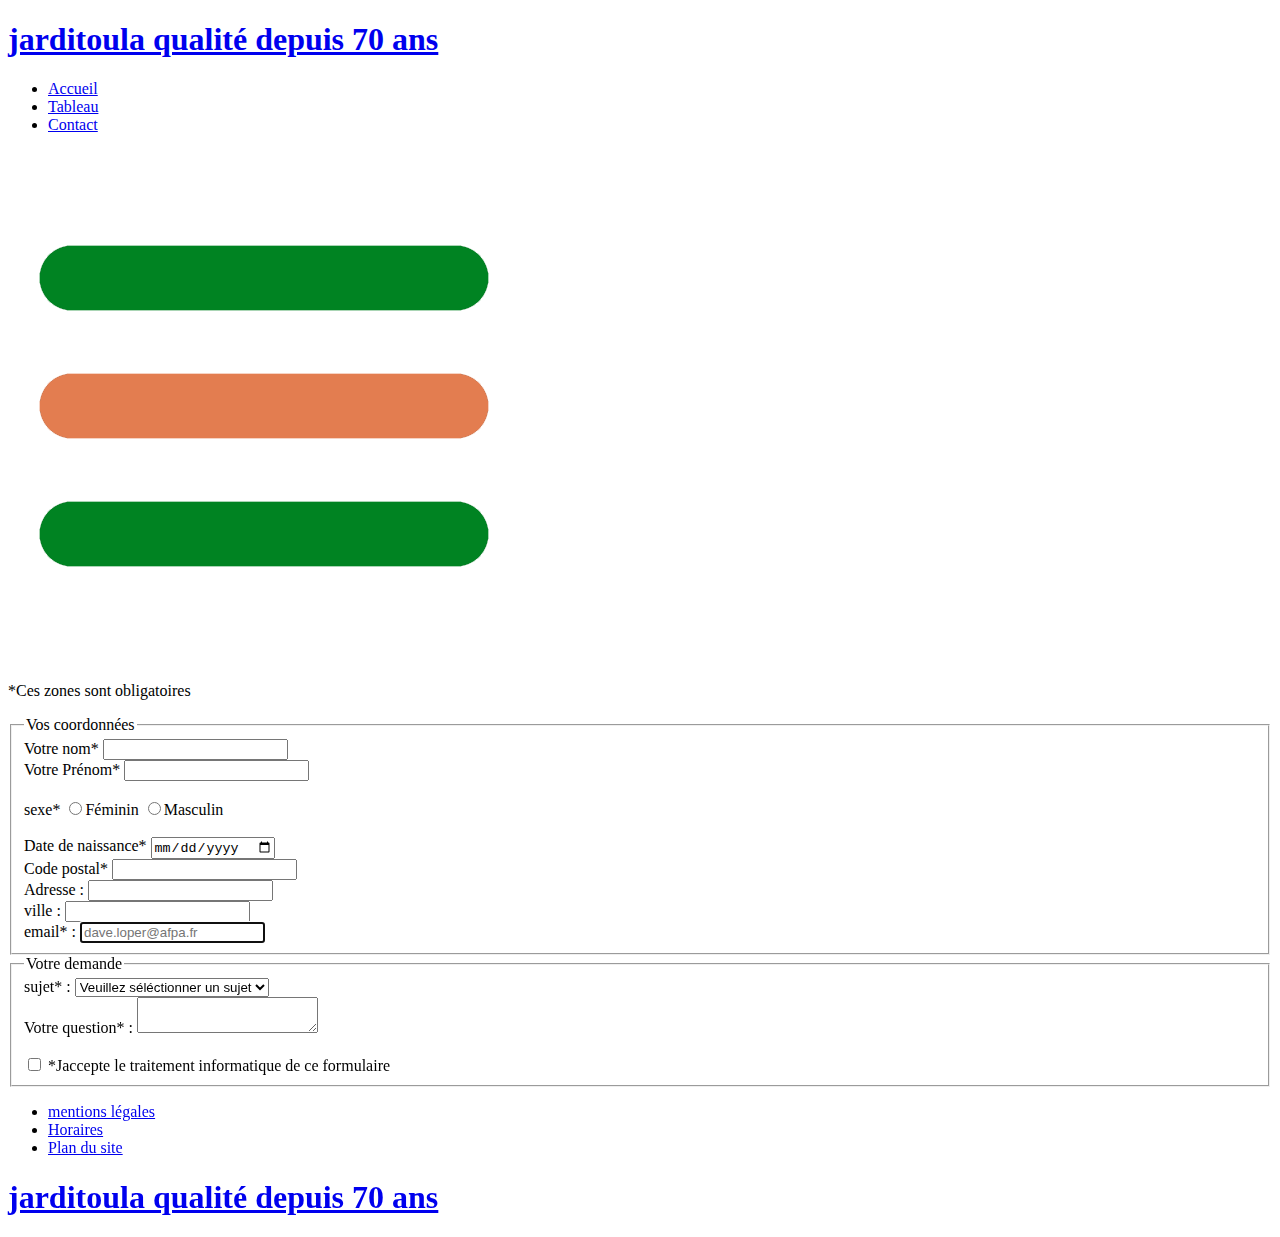
==== contact.html @ 1943017d "init jarditou" ====
<!DOCTYPE html>
<html lang="en">
  <head>
    <meta charset="UTF-8" />
    <meta http-equiv="X-UA-Compatible" content="IE=edge" />
    <meta name="viewport" content="width=device-width, initial-scale=1.0" />
    <link rel="stylesheet" href="/jarditou_project/assets/css/style.css" />
    <title>jarditou</title>
  </head>
  <body>
    <header>
      <div class="wrapper">
        <a class="logo" href="#"
          ><h1>
            jarditou<span class="qualité">la qualité depuis 70 ans</span>
          </h1></a
        >

        <nav class="nav-bar">
          <ul>
            <li><a href="/jarditou_project/index.html">Accueil</a></li>
            <li><a href="/jarditou_project/tableau.html">Tableau</a></li>
            <li><a href="/jarditou_project/contact.html">Contact</a></li>
          </ul>
        </nav>
        <img src="assets/img/menu_icon.png" alt="" srcset="" class="menu-b" />
      </div>
    </header>

    <section id="contact">
      <p>*Ces zones sont obligatoires</p>
      <form action="destination.php" method="post" id="formulaire_contact">
        <fieldset>
          <legend>Vos coordonnées</legend>
          <label for="name">Votre nom*</label>
          <input type="text" name="name" />
          <br />
          <label for="nickname">Votre Prénom*</label>
          <input type="text" name="nickname" />
          <br /><br />
          <label for="sexe">sexe*</label>
          <input type="radio" name="sexe" />Féminin
          <input type="radio" name="sexe" />Masculin <br /><br />
          <label for="date">Date de naissance*</label>
          <input type="date" name="ddn" id="date" />
          <br />
          <label for="codepost">Code postal*</label>
          <input type="text" name="codepost" />
          <br />
          <label for="codepost">Adresse : </label>
          <input type="text" name="Adresse" />
          <br />
          <label for="ville">ville : </label>
          <input type="text" name="codepost" />
          <br />
          <label for="nom">email* :</label>
          <input
            name="mail"
            type="email"
            placeholder="dave.loper@afpa.fr"
            required
            autofocus
          />
        </fieldset>

        <fieldset>
          <legend>Votre demande</legend>
          <label for="requete">sujet* :</label>
          <select id="requete">
            <option value="" selected>Veuillez séléctionner un sujet</option>
            <option value="mes-commande">Mes commandes</option>
            <option value="ask-produdct">Question sur un produit</option>
            <option value="Reclame">Récalamtion</option>
            <option value="others">Autres</option>
          </select>
          <br />
          <label for="requete">Votre question* :</label>
          <textarea name="ask"></textarea>
          <br /><br />
          <input type="checkbox" name="accept" />
          <label for="ville"
            >*Jaccepte le traitement informatique de ce formulaire
          </label>
        </fieldset>
      </form>
    </section>

    <footer>
      <div class="wrapper">
        <nav>
          <ul>
            <li><a href="#">mentions légales</a></li>
            <li><a href="#">Horaires</a></li>
            <li><a href="#">Plan du site</a></li>
          </ul>
        </nav>
        <a class="logo" href="#"
          ><h1>
            jarditou<span class="qualité">la qualité depuis 70 ans</span>
          </h1></a
        >
      </div>
    </footer>
  </body>
</html>
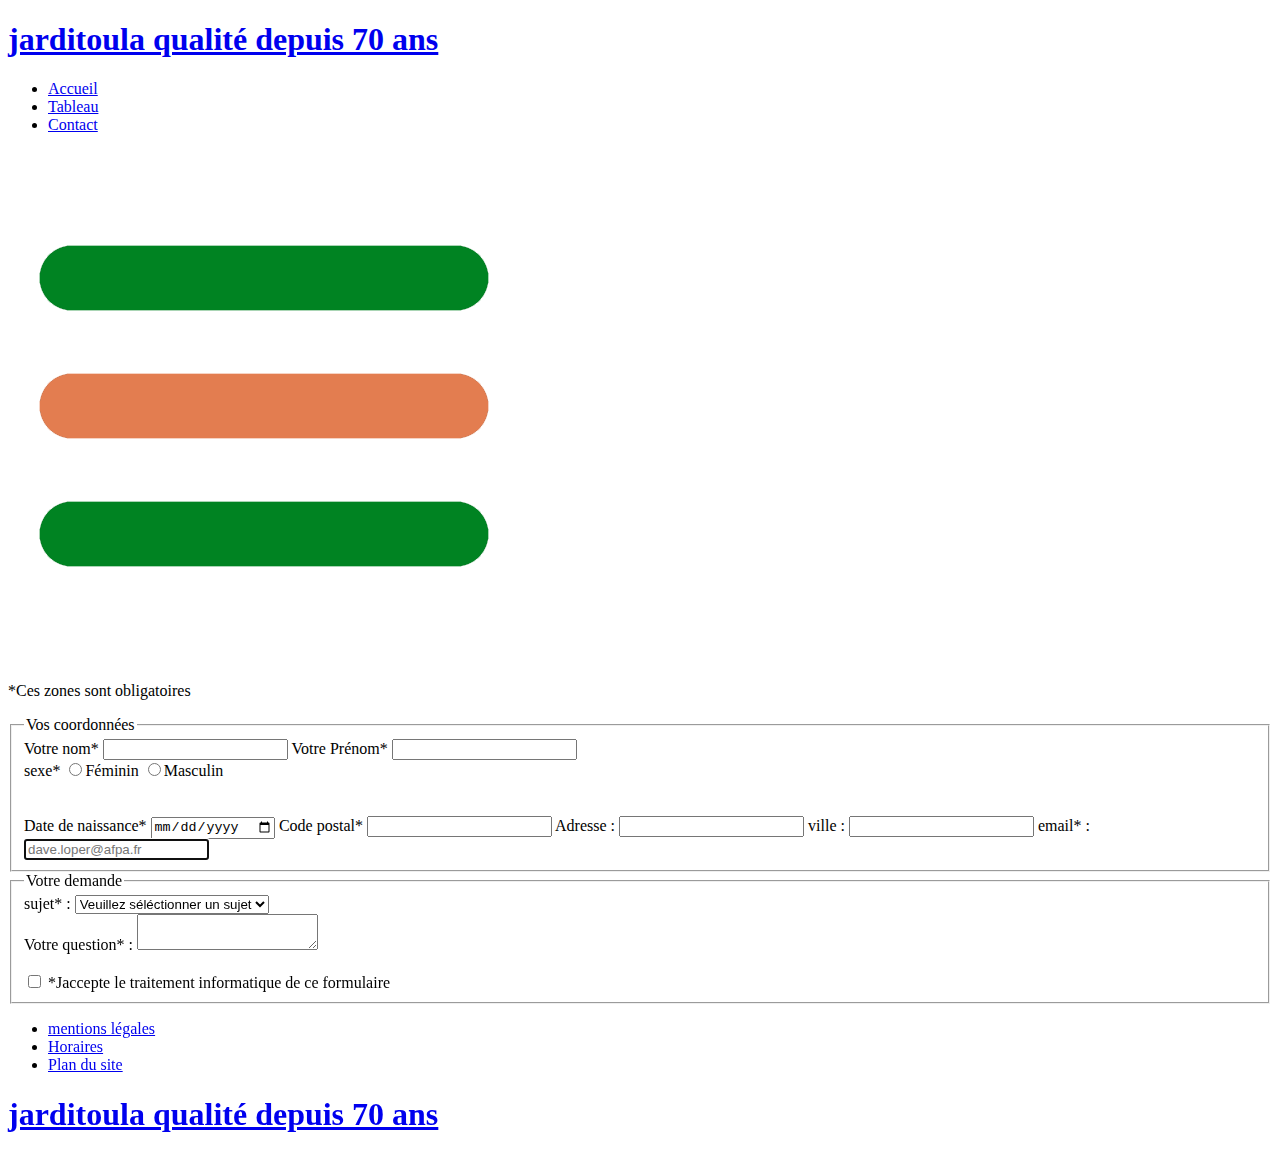
==== commit 628e371a: "actualisation html+Css 08/01/2023" ====
--- a/contact.html
+++ b/contact.html
@@ -26,33 +26,44 @@
         <img src="assets/img/menu_icon.png" alt="" srcset="" class="menu-b" />
       </div>
     </header>
-
+<script>
+        const burger = document.querySelector(".menu-b")
+        const navLinks = document.querySelector(".nav-bar")
+ 
+        burger.addEventListener('click',()=>{
+        navLinks.classList.toggle('mobile-menu')
+        })
+</script>
     <section id="contact">
       <p>*Ces zones sont obligatoires</p>
       <form action="destination.php" method="post" id="formulaire_contact">
-        <fieldset>
+        <fieldset class="coordonné">
           <legend>Vos coordonnées</legend>
           <label for="name">Votre nom*</label>
           <input type="text" name="name" />
-          <br />
+          
           <label for="nickname">Votre Prénom*</label>
           <input type="text" name="nickname" />
+          <br />
+         <div class="sexe">
+           <label for="sexe">sexe*</label>
+          <input type="radio" name="sexe" />Féminin
+          <input type="radio" name="sexe" />Masculin
+         </div>
+          
           <br /><br />
-          <label for="sexe">sexe*</label>
-          <input type="radio" name="sexe" />Féminin
-          <input type="radio" name="sexe" />Masculin <br /><br />
           <label for="date">Date de naissance*</label>
           <input type="date" name="ddn" id="date" />
-          <br />
+          
           <label for="codepost">Code postal*</label>
           <input type="text" name="codepost" />
-          <br />
+          
           <label for="codepost">Adresse : </label>
           <input type="text" name="Adresse" />
-          <br />
+          
           <label for="ville">ville : </label>
           <input type="text" name="codepost" />
-          <br />
+          
           <label for="nom">email* :</label>
           <input
             name="mail"
@@ -63,7 +74,7 @@
           />
         </fieldset>
 
-        <fieldset>
+        <fieldset class="coordonné">
           <legend>Votre demande</legend>
           <label for="requete">sujet* :</label>
           <select id="requete">
@@ -77,10 +88,11 @@
           <label for="requete">Votre question* :</label>
           <textarea name="ask"></textarea>
           <br /><br />
-          <input type="checkbox" name="accept" />
-          <label for="ville"
-            >*Jaccepte le traitement informatique de ce formulaire
-          </label>
+          
+          <div class="checkbox1"><label for="accces">
+            <input type="checkbox" name="accept" />
+            *Jaccepte le traitement informatique de ce formulaire
+          </label></div>
         </fieldset>
       </form>
     </section>
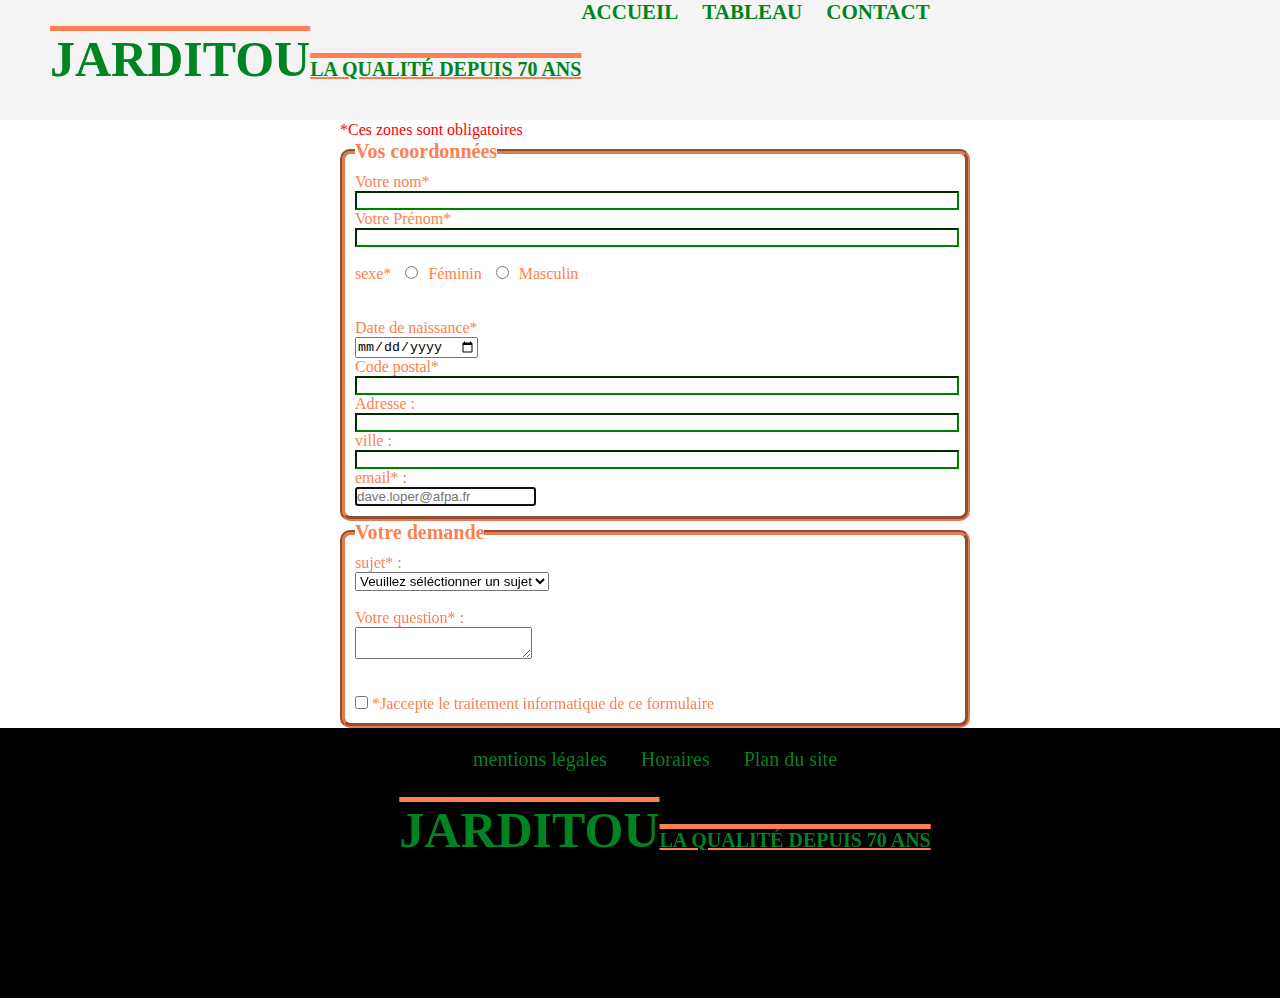
==== commit 0f2a0948: "actualisation css html 09/01/2023" ====
--- a/contact.html
+++ b/contact.html
@@ -4,7 +4,7 @@
     <meta charset="UTF-8" />
     <meta http-equiv="X-UA-Compatible" content="IE=edge" />
     <meta name="viewport" content="width=device-width, initial-scale=1.0" />
-    <link rel="stylesheet" href="/jarditou_project/assets/css/style.css" />
+    <link rel="stylesheet" href="/assets/css/style.css" />
     <title>jarditou</title>
   </head>
   <body>
@@ -18,9 +18,9 @@
 
         <nav class="nav-bar">
           <ul>
-            <li><a href="/jarditou_project/index.html">Accueil</a></li>
-            <li><a href="/jarditou_project/tableau.html">Tableau</a></li>
-            <li><a href="/jarditou_project/contact.html">Contact</a></li>
+            <li><a href="index.html">Accueil</a></li>
+            <li><a href="tableau.html">Tableau</a></li>
+            <li><a href="contact.html">Contact</a></li>
           </ul>
         </nav>
         <img src="assets/img/menu_icon.png" alt="" srcset="" class="menu-b" />
--- a/assets/css/style.css
+++ b/assets/css/style.css
@@ -0,0 +1,365 @@
+* {
+  margin: 0;
+  padding: 0;
+}
+
+h1 {
+  font-size: 45px;
+  color: #444;
+}
+h2 {
+  color: #444;
+  font-size: 55px;
+}
+h3 {
+  font-size: 30px;
+  color: #444;
+}
+
+h4 {
+  font-size: 24px;
+  color: #444;
+}
+p {
+  line-height: 20px;
+  color: #777;
+}
+ul {
+  list-style: none;
+}
+li :hover {
+  text-decoration: underline coral;
+  transition: all 0.2s ease-out;
+}
+a {
+  text-decoration: none;
+  color: #444;
+}
+
+section {
+  display: block;
+}
+
+.clear {
+  clear: both;
+}
+
+/* header*/
+
+header {
+  height: 120px;
+  background-color: #f4f4f4;
+}
+.logo h1 {
+  float: left;
+  padding-top: 30px;
+  padding-left: 50px;
+  font-size: 50px;
+  color: #008322;
+  text-transform: uppercase;
+  text-decoration: overline coral;
+}
+.qualité {
+  
+    font-size: 20px;
+    text-decoration: underline 2px coral;
+    color: #008322;
+    padding-top: 58px;
+}
+
+.nav
+.nav-bar {
+  margin-right: 20px;
+  float: right;
+  margin-top: -20px;
+}
+.nav-bar ul li {
+  font-size: 21px;
+  font-weight: bold;
+  display: inline-block;
+}
+.nav-bar ul li a {
+  text-transform: uppercase;
+  font-weight: bold;
+  margin-right: 20px;
+  color: #008322;
+}
+.wrapper {
+  width: 100vw;
+}
+.clear {
+  clear: both;
+}
+
+#main-image {
+  background: url("/assets/img/promo.jpg");
+  width: 100%;
+  height: 350px;
+  background-position-y: 60%;
+}
+#main-image h2 {
+  color: #f4f4f4;
+  font-size: 60px;
+  font-weight: normal;
+  text-shadow: 0 2px 0 #008322, 0 -2px 0 #008322;
+  text-decoration: underline #008322;
+  text-transform: uppercase;
+  text-align: center;
+  padding: 85px 0 30px 0;
+}
+#main-image h2:hover {
+  color: #008322;
+  font-size: 60px;
+  font-weight: normal;
+  text-shadow: 0 2px 0 coral, 0 -2px 0 #e37d50;
+  text-decoration: underline coral;
+  transition: all 0.3s ease-in-out;
+  text-transform: uppercase;
+  text-align: center;
+  padding: 85px 0 30px 0;
+}
+.button-1 {
+  display: block;
+  width: 120px;
+  height: 50px;
+  background: #008322;
+  color: #fff;
+  font-size: 20px;
+  margin: 0 auto;
+  line-height: 50px;
+  text-align: center;
+  border-radius: 3px;
+}
+
+.button-1:hover {
+  background: coral;
+  transition: all 0.2s ease-in-out;
+  text-decoration: underline #008322;
+}
+/*steps*/
+
+#steps ul {
+  display: flex;
+  justify-content: center;
+  background-color: #f4f4f4;
+  
+}
+#steps ul li {
+  width: 300px;
+  float: left;
+  padding-top: 140px;
+  text-align: center;
+  margin-right: 10px;
+}
+#steps h3 {
+  color: #008322;
+  text-decoration: underline #ff7a00;
+  text-transform: uppercase;
+  margin-bottom: 20px;
+}
+#steps p {
+  margin-bottom: 20px;
+  text-decoration: none;
+  color: #000;
+}
+/*steps*/
+
+#step-1 {
+  background: url(/assets/img/icone-d-entreprise-noir.png)
+    no-repeat top center;
+  background-size: 90px;
+  margin-top: 70px;
+}
+
+#step-2 {
+  background: url(/assets/img/qualité.png) no-repeat top center;
+  background-size: 90px;
+
+  margin-top: 70px;
+}
+#step-3 {
+  background: url(/assets/img/devis.png) no-repeat top center;
+  background-size: 90px;
+
+  margin-top: 70px;
+}
+
+/*footer*/
+footer {
+  background-color: black;
+  color: #f4f4f4;
+  height: 30vh;
+  width: 100vw;
+}
+footer .wrapper {
+  padding-top: 20px;
+}
+
+footer nav {
+  text-align: center;
+}
+footer nav ul li {
+  font-size: 20px;
+  list-style: none;
+  padding: 10px 0 0 30px;
+  display: inline;
+}
+
+footer nav ul li a {
+  color: #008322;
+}
+footer .logo {
+  display: flex;
+  justify-content: center;
+}
+
+/*tableau*/
+#tabl{
+  display: flex;
+  justify-content: center;
+  background:#008322;
+}
+.tableau {
+  border: solid 4px #e37d50;
+  background-color: #f4f4f4;
+  text-align: center;
+  justify-content: center;
+  padding-top: 90px;
+  border-collapse: collapse;
+}
+.tableau body {
+  display: flex;
+  align-items: center;
+}
+thead h3{
+  color: #008322;
+}
+tbody td{
+  font-size: large;
+  font-weight: bold;
+}
+
+tbody tr:nth-child(odd) {
+  background: #fff;
+}
+tbody tr:nth-child(even) {
+  background: #f4f4f4;
+}
+table,
+td {
+  border: 1px solid #e37d50;
+  color: #e37d50;
+}
+
+/*responsive*/
+
+.menu-b {
+  display: none;
+  width: 35px;
+  position: absolute;
+  top: 35px;
+  right: 35px;
+}
+
+/*---------------------contact--------------------*/
+#contact{
+  display: flex;
+    justify-content: center;
+    flex-direction: column;
+    width: 600px;
+    margin: auto;
+}
+
+#contact p{
+  color: red;
+}
+.coordonné
+{
+      color: coral;
+    display: flex;
+    width: 600px;
+    flex-direction: column;
+    flex-wrap: nowrap;
+    align-items: baseline;
+    padding: 10px;
+    border-width: 5px;
+    border-style: groove;
+    border-color: #e37d50;
+    border-image: initial;
+    border-radius: 10px;
+}
+
+input[type="text"] {
+  border-color: green;
+    width: 100%;}
+input[type="radio"] {
+    margin: 0 10px;
+}
+
+    legend {
+    font-size: 20px;
+    font-weight: bold;
+}
+
+@media screen and (max-width: 944px) {
+
+  .menu-b {
+    display: block;
+  }
+  .nav-bar {
+    position: absolute;
+    background-color: rgba(223, 223, 223, 0.9);
+    width: 100%;
+    height: 100vh;
+    display: flex;
+    justify-content: center;
+    align-items: center;
+    margin-left: -400%;
+    transition: all 0.1s ease-in-out;
+  }
+  .mobile-menu {
+    margin-left: 0;
+  }
+  .nav-bar ul {
+    display: flex;
+    flex-direction: column;
+    align-items: center;
+  }
+  .nav-bar ul li {
+    margin: 25px 0;
+    font-size: 1.5em;
+  }
+  .nav-bar ul li a {
+    color: #008322;
+    font-weight: bold;
+  }
+  .wrapper ul {
+    display: flex;
+    flex-direction: column;
+    align-items: center;
+  }
+  #main-image {
+    height: 80vh;
+  }
+  footer {
+    height: 50vh;
+  }
+}
+@media screen and (max-width: 590px) {
+  .logo h1 {
+    display: flex;
+    flex-direction: column;
+  }
+  .qualité
+  {
+    position: absolute;
+    padding-left: 60px;
+    margin-top: 30px;
+    
+
+  }
+}
+
+
+  
+  
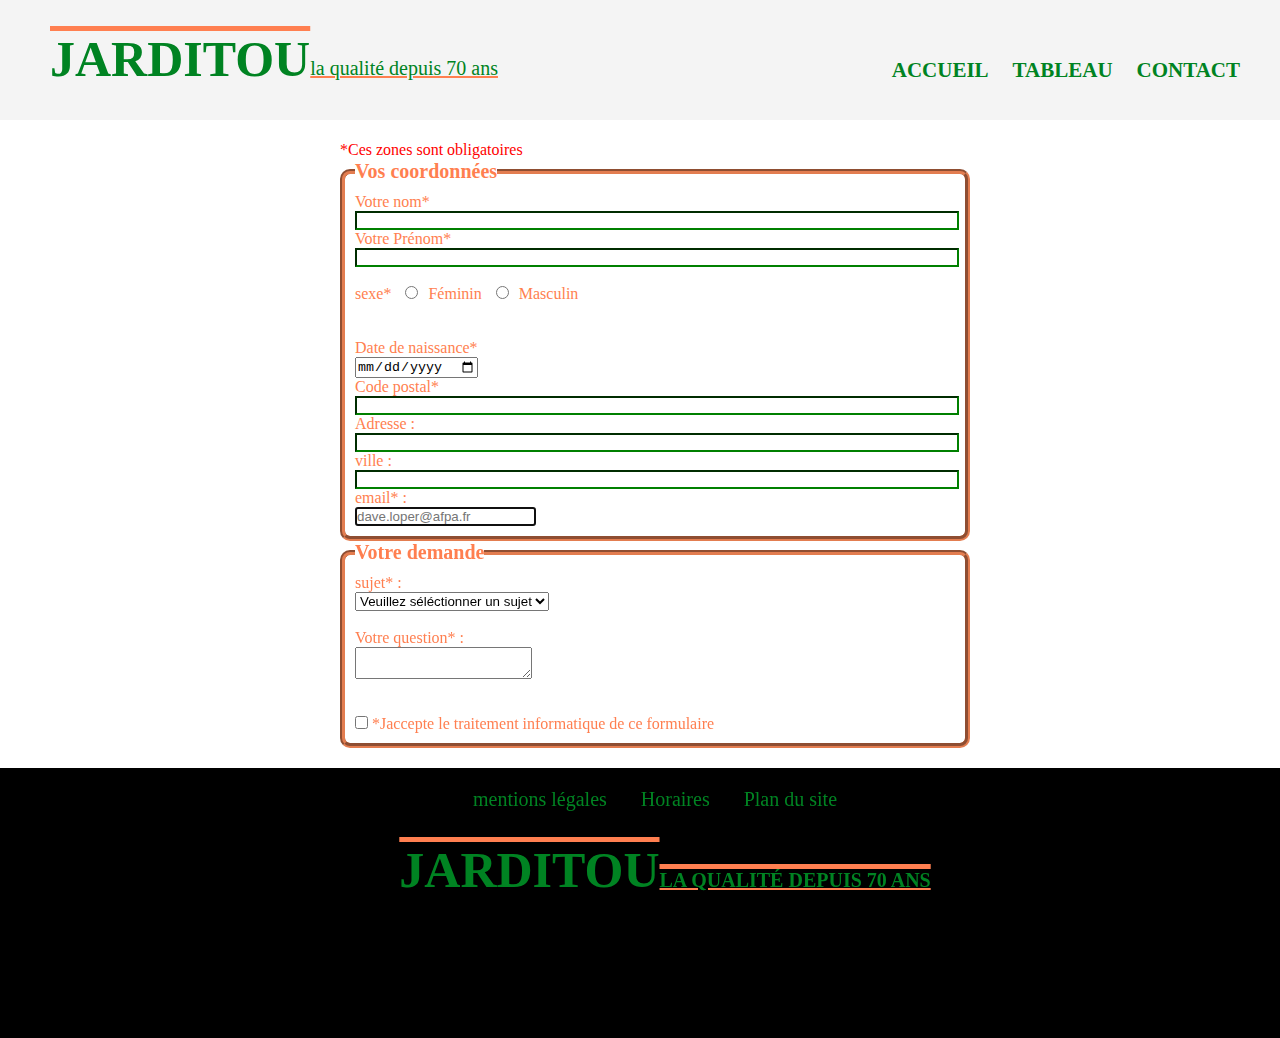
==== commit 8c489651: "suite" ====
--- a/contact.html
+++ b/contact.html
@@ -10,22 +10,20 @@
   <body>
     <header>
       <div class="wrapper">
-        <a class="logo" href="#"
-          ><h1>
-            jarditou<span class="qualité">la qualité depuis 70 ans</span>
-          </h1></a
-        >
-
-        <nav class="nav-bar">
-          <ul>
-            <li><a href="index.html">Accueil</a></li>
-            <li><a href="tableau.html">Tableau</a></li>
-            <li><a href="contact.html">Contact</a></li>
-          </ul>
-        </nav>
-        <img src="assets/img/menu_icon.png" alt="" srcset="" class="menu-b" />
+         <a class="logo" href="#"><h1>jarditou</h1><p class="qualité">la qualité depuis 70 ans</p></a>
+      
+          <nav class="nav-bar">
+              <ul>
+                  <li><a href="index.html">Accueil</a></li>
+                  <li><a href="tableau.html">Tableau</a></li>
+                  <li><a href="contact.html">Contact</a></li>
+              </ul>
+          
+          </nav>
+          <img src="assets/img/menu_icon.png" alt="" srcset="" class="menu-b">
       </div>
-    </header>
+      
+  </header>
 <script>
         const burger = document.querySelector(".menu-b")
         const navLinks = document.querySelector(".nav-bar")
--- a/assets/css/style.css
+++ b/assets/css/style.css
@@ -67,7 +67,6 @@
     padding-top: 58px;
 }
 
-.nav
 .nav-bar {
   margin-right: 20px;
   float: right;
@@ -268,6 +267,7 @@
     flex-direction: column;
     width: 600px;
     margin: auto;
+    padding: 20px 0 ;
 }
 
 #contact p{
@@ -301,7 +301,7 @@
     font-weight: bold;
 }
 
-@media screen and (max-width: 944px) {
+@media screen and (max-width: 1025px) {
 
   .menu-b {
     display: block;
@@ -343,12 +343,6 @@
   }
   footer {
     height: 50vh;
-  }
-}
-@media screen and (max-width: 590px) {
-  .logo h1 {
-    display: flex;
-    flex-direction: column;
   }
   .qualité
   {
@@ -359,6 +353,13 @@
 
   }
 }
+@media screen and (max-width: 590px) {
+  .logo h1 {
+    display: flex;
+    flex-direction: column;
+  }
+ 
+}
 
 
   
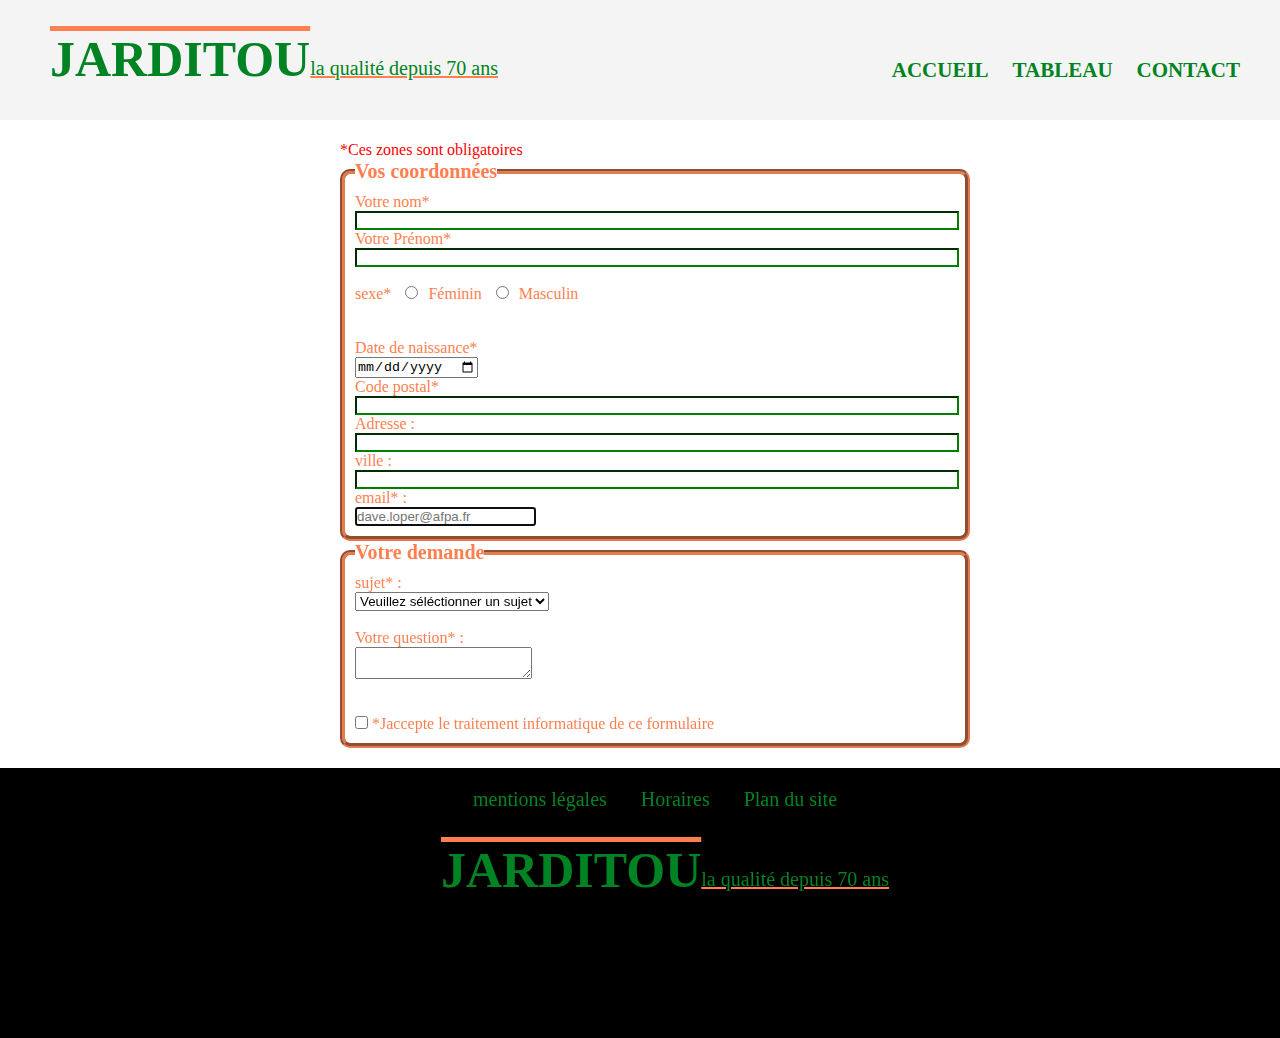
==== commit 30139b0a: "maj logo footer" ====
--- a/contact.html
+++ b/contact.html
@@ -104,11 +104,7 @@
             <li><a href="#">Plan du site</a></li>
           </ul>
         </nav>
-        <a class="logo" href="#"
-          ><h1>
-            jarditou<span class="qualité">la qualité depuis 70 ans</span>
-          </h1></a
-        >
+        <a class="logo" href="#"><h1>jarditou</h1><p class="qualité">la qualité depuis 70 ans</p></a>
       </div>
     </footer>
   </body>
--- a/assets/css/style.css
+++ b/assets/css/style.css
@@ -223,7 +223,7 @@
   background-color: #f4f4f4;
   text-align: center;
   justify-content: center;
-  padding-top: 90px;
+  padding-top: 30px;
   border-collapse: collapse;
 }
 .tableau body {
@@ -308,6 +308,7 @@
   }
   .nav-bar {
     position: absolute;
+    
     background-color: rgba(223, 223, 223, 0.9);
     width: 100%;
     height: 100vh;
@@ -352,12 +353,60 @@
     
 
   }
+  
+  table , thead, tbody, tr, th, tr, td {
+        
+        display: flex;
+        flex-direction: column;
+    }
+    .tableau{
+      padding-top: 0;
+      
+    }
+    .tableau thead {
+        display: none;
+        
+    }
+
+     td {
+        padding-left: 5px;
+        
+        margin-top: -1px;
+        
+    }
+
+
+     td::before {
+        
+        content: attr(data-label);
+        width: 130px;
+        bottom: 0;
+        background-color:#008322;
+        color: #FFF;
+        display: flex;
+        align-items: center;
+        font-weight: bold;
+    }
+
+     tr {
+        margin-bottom: 1rem;
+    }
+
+     th + td {
+        padding-left: 10px;
+    }
+    .coordonné{
+      width: 500px;
+    }
 }
 @media screen and (max-width: 590px) {
   .logo h1 {
     display: flex;
     flex-direction: column;
   }
+  .coordonné{
+    width: 350px;
+  }
  
 }
 
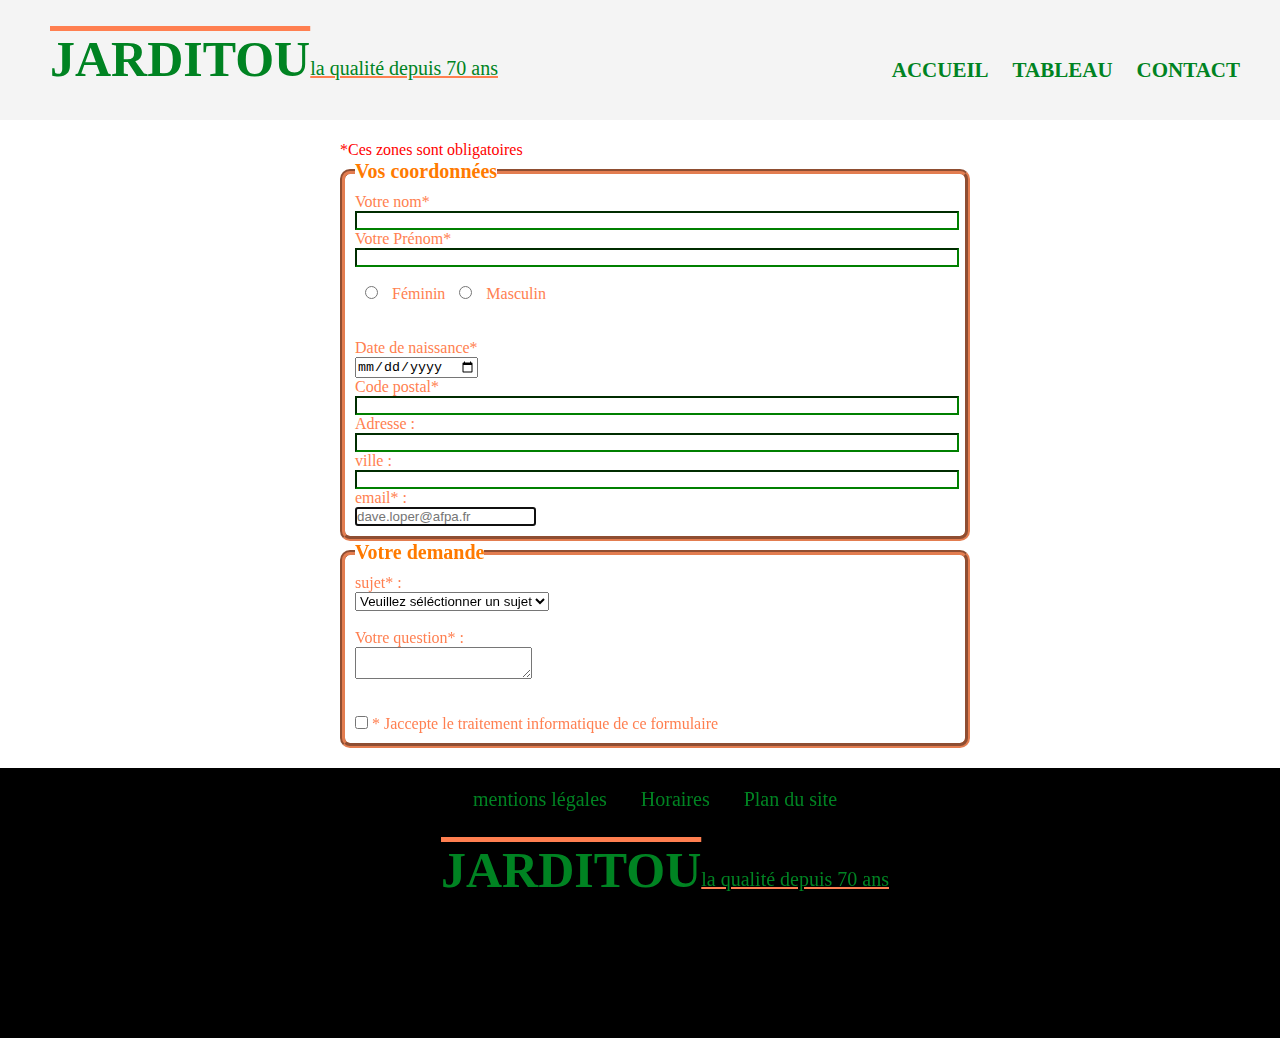
==== commit ba57bdfe: "mise a jours apres compte rendu eval" ====
--- a/contact.html
+++ b/contact.html
@@ -20,7 +20,7 @@
               </ul>
           
           </nav>
-          <img src="assets/img/menu_icon.png" alt="" srcset="" class="menu-b">
+          <img src="assets/img/menu_icon.png" alt="icone-menu"  class="menu-b">
       </div>
       
   </header>
@@ -36,17 +36,18 @@
       <p>*Ces zones sont obligatoires</p>
       <form action="destination.php" method="post" id="formulaire_contact">
         <fieldset class="coordonné">
-          <legend>Vos coordonnées</legend>
-          <label for="name">Votre nom*</label>
-          <input type="text" name="name" />
+          <legend><h3>Vos coordonnées</h3></legend>
+          <label for="name" >Votre nom*</label>
+          <input type="text" name="name" id="name" />
           
           <label for="nickname">Votre Prénom*</label>
-          <input type="text" name="nickname" />
+          <input type="text" name="nickname" id="nickname"/>
           <br />
-         <div class="sexe">
-           <label for="sexe">sexe*</label>
-          <input type="radio" name="sexe" />Féminin
-          <input type="radio" name="sexe" />Masculin
+         <div class="sex">
+           <input type="radio" id="féminin" name="sexe" value="féminin">
+          <label for="féminin">Féminin</label>
+          <input type="radio" id="masculin" name="sexe" value="masculin">
+          <label for="masculin">Masculin</label>
          </div>
           
           <br /><br />
@@ -54,18 +55,19 @@
           <input type="date" name="ddn" id="date" />
           
           <label for="codepost">Code postal*</label>
-          <input type="text" name="codepost" />
+          <input type="text" name="codepost" id="codepost"/>
           
-          <label for="codepost">Adresse : </label>
-          <input type="text" name="Adresse" />
+          <label for="Adress">Adresse : </label>
+          <input type="text" name="Adress" id="Adress" />
           
           <label for="ville">ville : </label>
-          <input type="text" name="codepost" />
+          <input type="text" name="ville" id="ville" />
           
-          <label for="nom">email* :</label>
+          <label for="mail">email* :</label>
           <input
             name="mail"
             type="email"
+            id="mail"
             placeholder="dave.loper@afpa.fr"
             required
             autofocus
@@ -73,7 +75,7 @@
         </fieldset>
 
         <fieldset class="coordonné">
-          <legend>Votre demande</legend>
+          <legend><h3>Votre demande</h3></legend>
           <label for="requete">sujet* :</label>
           <select id="requete">
             <option value="" selected>Veuillez séléctionner un sujet</option>
@@ -87,10 +89,11 @@
           <textarea name="ask"></textarea>
           <br /><br />
           
-          <div class="checkbox1"><label for="accces">
-            <input type="checkbox" name="accept" />
-            *Jaccepte le traitement informatique de ce formulaire
-          </label></div>
+          <div class="checkbox1">
+            <label for="acces"></label>
+          <input type="checkbox" name="accept" id="acces" />
+          * Jaccepte le traitement informatique de ce formulaire
+        </div>
         </fieldset>
       </form>
     </section>
--- a/assets/css/style.css
+++ b/assets/css/style.css
@@ -296,9 +296,10 @@
     margin: 0 10px;
 }
 
-    legend {
+    legend h3 {
     font-size: 20px;
     font-weight: bold;
+    color: #ff7a00;
 }
 
 @media screen and (max-width: 1025px) {
